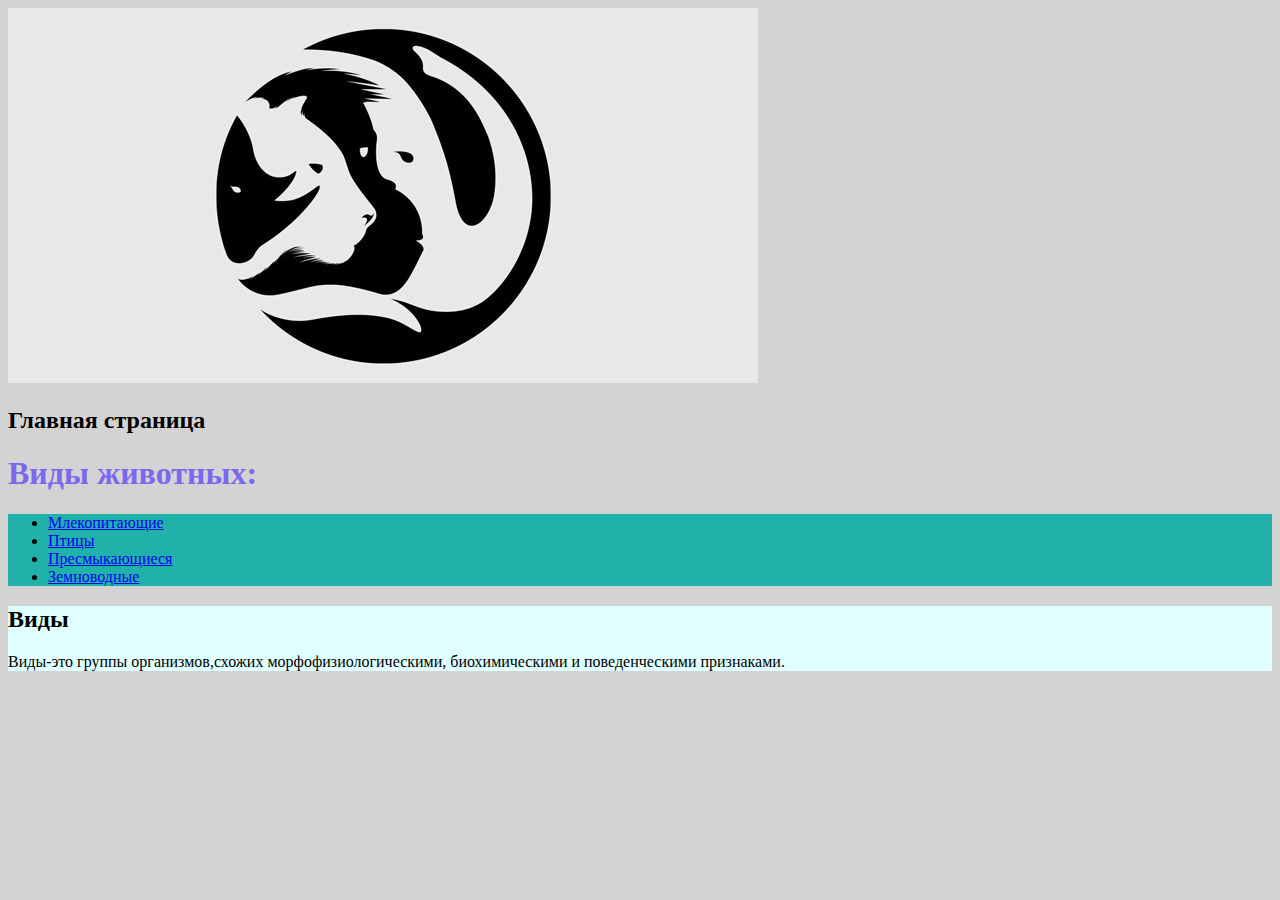
==== index.html @ d36c5693 "first page" ====
<!doctype html>
	<html>
		<head>
			<meta charset="utf-8">
			<title>Виды животных</title>
			<link href="style.css" rel="stylesheet">
		</head>
		<body>
			<header>
			    <img src="gerb.jpg">
			    <h2>Главная страница</h2>
			    <h1>Виды животных:</h1>
			</header>
			<div>
			       <nav>
		            	<ul>
			            	<li><a href="млекопитающие.html">Млекопитающие</a></li>
			            	<li><a href="birds.html">Птицы</a></li>
			            	<li><a href="Пресмыкающиеся.html">Пресмыкающиеся</a></li>
			            	<li><a href="skin.html">Земноводные</a></li>
			           </ul>
		       	</nav>
		    	<main>
			       <h2>Виды</h2>
			       <p>
			       	Виды-это группы организмов,схожих морфофизиологическими, биохимическими и поведенческими признаками.
			       </p>
			</div>
		</body>
	</html>
---- style.css ----
body {
     background-color:#D3D3D3;
 }
 nav {
     background-color:#20B2AA;
 }
 main {
     background-color:#E0FFFF;
 }
 h1 {
     color:#7B68EE;
 }
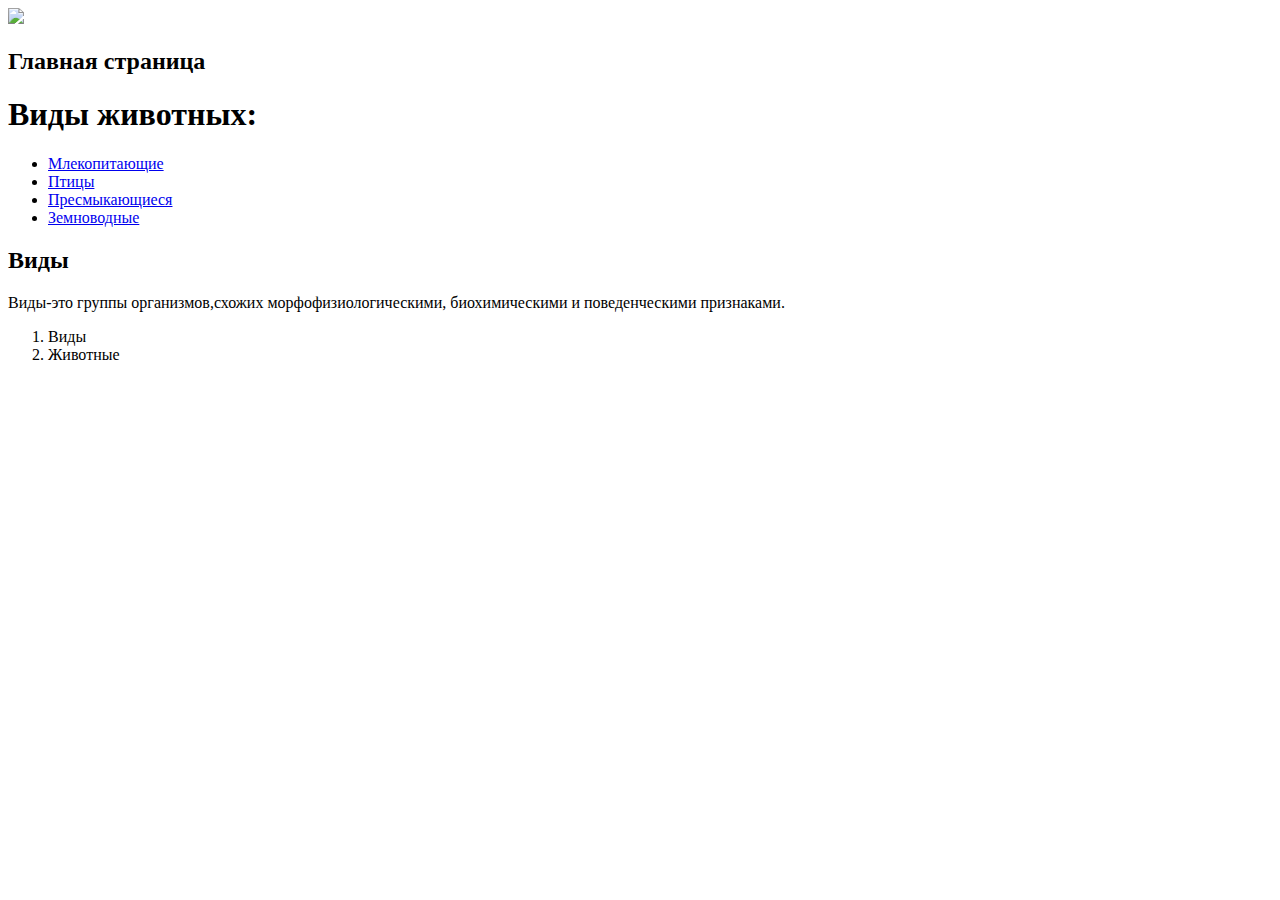
==== commit 9cdf7ad6: "ups" ====
--- a/index.html
+++ b/index.html
@@ -25,6 +25,10 @@
 			       <p>
 			       	Виды-это группы организмов,схожих морфофизиологическими, биохимическими и поведенческими признаками.
 			       </p>
+			       <ol>
+			       	<li>Виды</li>
+			       	<li>Животные</li>
+			       </ol>
 			</div>
 		</body>
 	</html>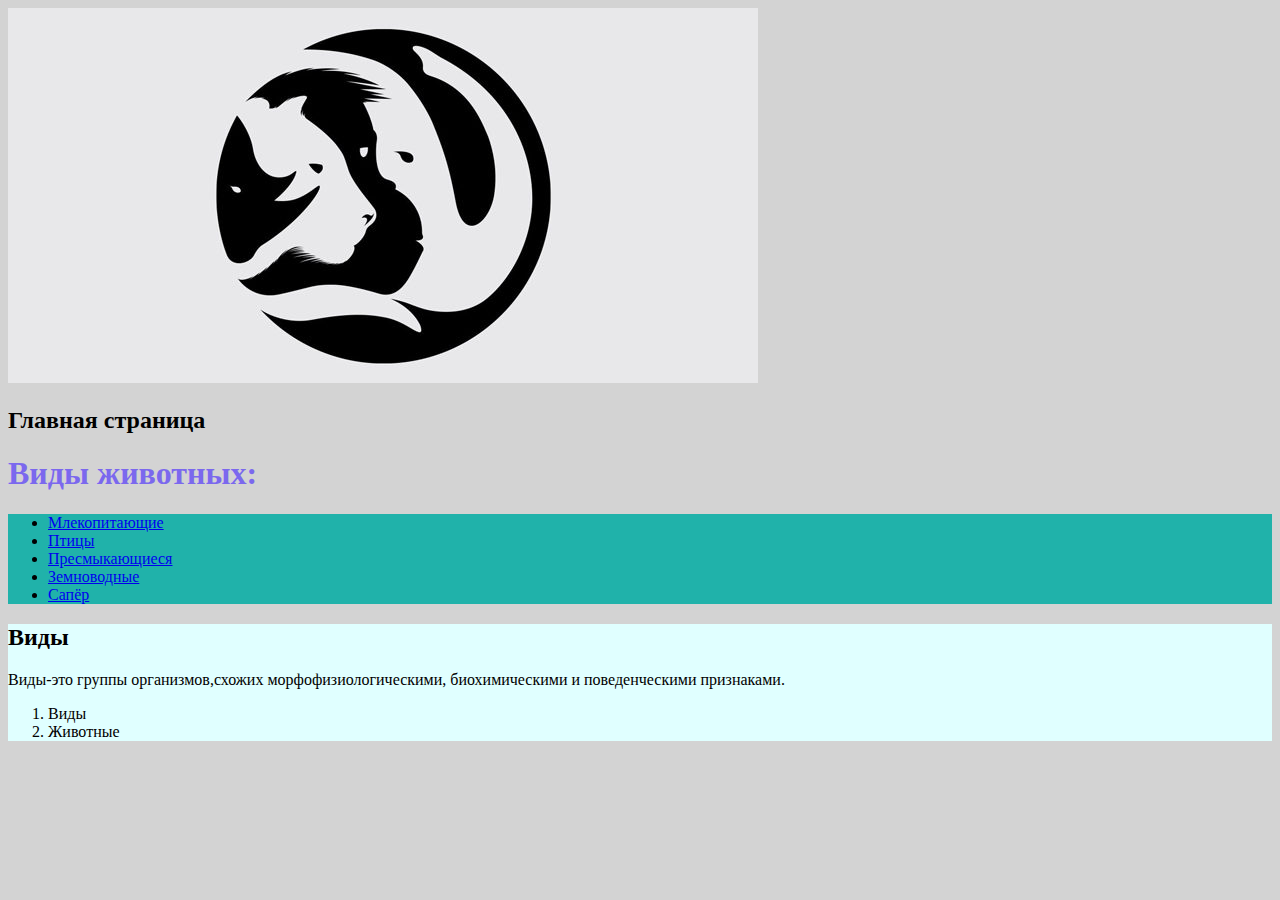
==== commit 9d078ada: "Update index.html" ====
--- a/index.html
+++ b/index.html
@@ -18,6 +18,7 @@
 			            	<li><a href="birds.html">Птицы</a></li>
 			            	<li><a href="Пресмыкающиеся.html">Пресмыкающиеся</a></li>
 			            	<li><a href="skin.html">Земноводные</a></li>
+			            	<li><a href=".minesweeper/index.html">Сапёр</a></li>
 			           </ul>
 		       	</nav>
 		    	<main>
@@ -31,4 +32,4 @@
 			       </ol>
 			</div>
 		</body>
-	</html>+	</html>
--- a/style.css
+++ b/style.css
@@ -0,0 +1,12 @@
+ body {
+     background-color:#D3D3D3;
+ }
+ nav {
+     background-color:#20B2AA;
+ }
+ main {
+     background-color:#E0FFFF;
+ }
+ h1 {
+     color:#7B68EE;
+ }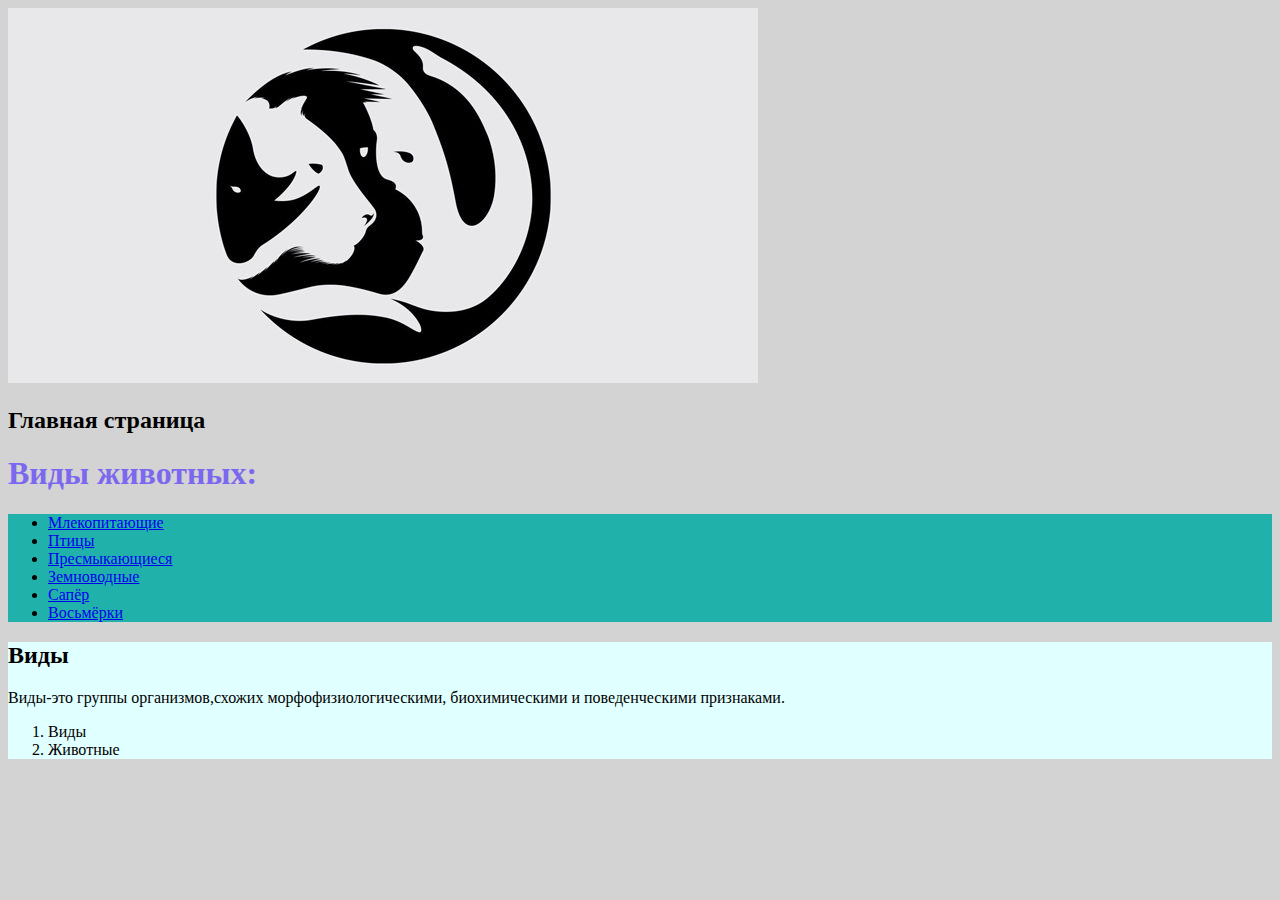
==== commit 247a8405: "Update index.html" ====
--- a/index.html
+++ b/index.html
@@ -18,7 +18,8 @@
 			            	<li><a href="birds.html">Птицы</a></li>
 			            	<li><a href="Пресмыкающиеся.html">Пресмыкающиеся</a></li>
 			            	<li><a href="skin.html">Земноводные</a></li>
-			            	<li><a href=".minesweeper/index.html">Сапёр</a></li>
+			            	<li><a href="/minesweeper/index.html">Сапёр</a></li>
+					<li><a href=".eight/eight.html">Восьмёрки</a></li>
 			           </ul>
 		       	</nav>
 		    	<main>
